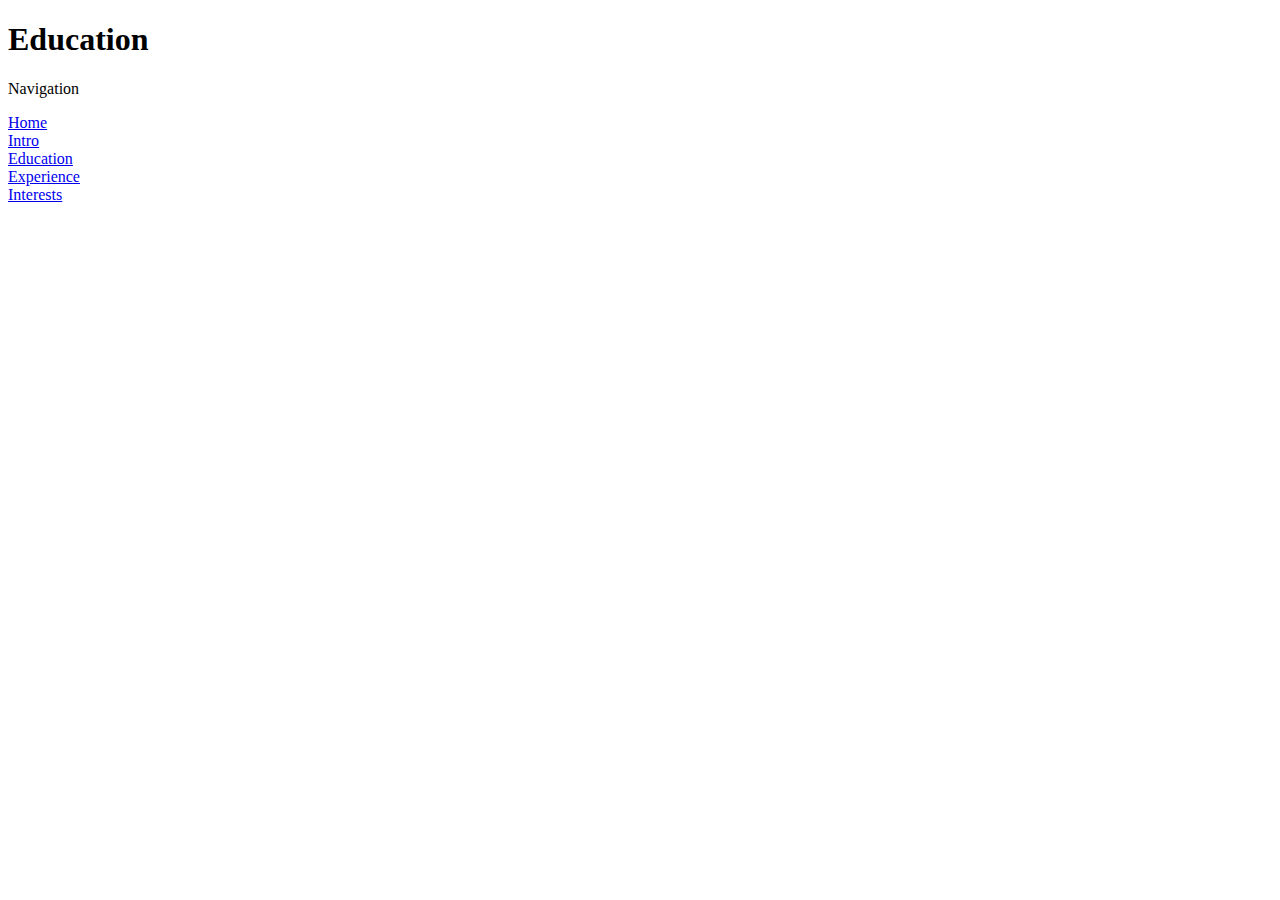
==== html/education.html @ abe38588 "Update" ====
<!DOCTYPE html>

<html lang="en">
    <head>
        <title>Education - Landon Collins</title>
    </head>

    <body>
        <h1>Education</h1>

        <p>Navigation</p>

        <a href="../index.html">Home</a><br>
        <a href="intro.html">Intro</a><br>
        <a href="#">Education</a><br>
        <a href="experience.html">Experience</a><br>
        <a href="interests.html">Interests</a>

    </body>
</html>
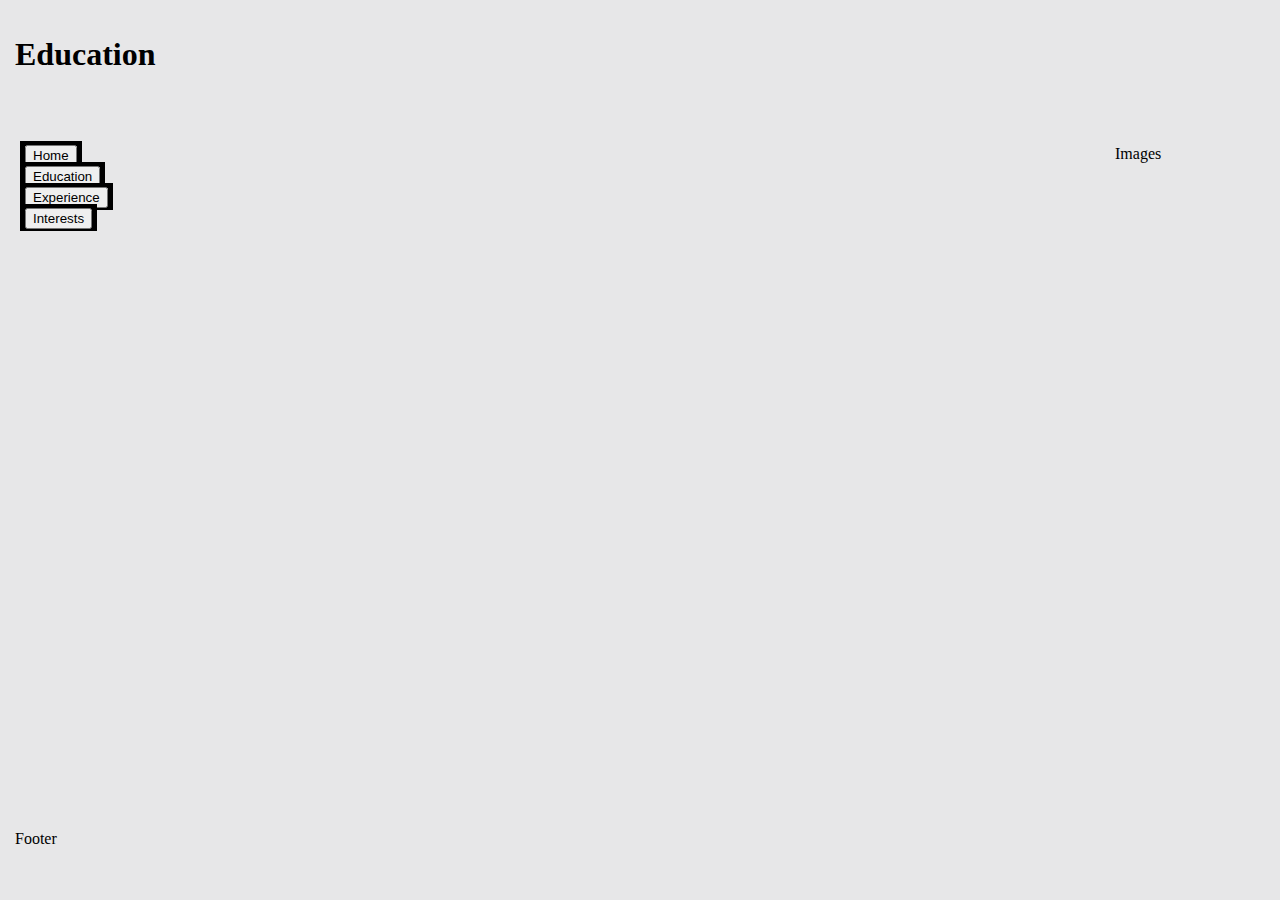
==== commit 09fac408: "Updates" ====
--- a/html/education.html
+++ b/html/education.html
@@ -2,19 +2,49 @@
 
 <html lang="en">
     <head>
-        <title>Education - Landon Collins</title>
+        <title>Education | Landon Collins</title>
+
+        <link href="../css/styles.css" rel="stylesheet" type="text/css">
+        <link href="../css/positionStyle.css" rel="stylesheet" type="text/css">
     </head>
 
     <body>
-        <h1>Education</h1>
+        <div class="posstyle titlepos">
+            <h1>Education</h1>
+        </div>
 
-        <p>Navigation</p>
+        <!-- Navigation -->
+        <div class="posstyle navpos">
+            <a class="nav" href="../index.html">
+                <button>
+                    Home
+                </button>
+            </a>
+            <a class="nav" href="#">
+                <button>
+                    Education
+                </button>
+            </a>
+            <a class="nav" href="experience.html">
+                <button>
+                    Experience
+                </button>
+            </a>
+            <a class="nav" href="interests.html">
+                <button>
+                    Interests
+                </button>
+            </a>
+        </div>
 
-        <a href="../index.html">Home</a><br>
-        <a href="intro.html">Intro</a><br>
-        <a href="#">Education</a><br>
-        <a href="experience.html">Experience</a><br>
-        <a href="interests.html">Interests</a>
+        <!-- Content -->
+        <div class="posstyle contentpos"></div>
+
+        <!-- Images -->
+        <div class="posstyle imagepos">Images</div>
+
+        <!-- Footer -->
+        <div class="posstyle footerpos">Footer</div>
 
     </body>
 </html>--- a/css/styles.css
+++ b/css/styles.css
@@ -0,0 +1,34 @@
+p {
+    font-size:24px;
+    font-family:Arial, Helvetica, sans-serif;
+    color: black;
+}
+
+body {
+background-color:rgba(176, 176, 181, 0.306)
+}
+
+#pf {
+    font-size:24px;
+    font-family:Arial, Helvetica, sans-serif;
+    color: red;
+}
+
+a {
+    color: blue;
+}
+
+.nav {
+    border: 5px solid black;
+    left:10px;
+    right: 10px;
+    margin:5px;
+}
+
+a.nav {
+    text-decoration: none;
+}
+
+button:hover {
+    color: gray;
+}--- a/css/positionStyle.css
+++ b/css/positionStyle.css
@@ -0,0 +1,50 @@
+.posstyle {
+    position:absolute;
+    /*border: 5px solid black;*/
+    padding: 5px;
+}
+
+.titlepos {
+    left:10px;
+    right:10px;
+    top:10px;
+    height:95px;
+}
+
+.navpos {
+    top: 140px;
+    left:10px;
+    bottom: 100px;
+    width: 150px;
+}
+
+.contentpos {
+    top: 140px;
+    left: 200px;
+    bottom: 100px;
+    width: 1260px;
+}
+
+.imagepos {
+    top: 140px;
+    right: 10px;
+    bottom: 100px;
+    width: 150px;
+}
+
+.footerpos {
+    left: 10px;
+    right: 10px;
+    bottom: 10px;
+    height: 55px;
+}
+
+.contentimage {
+    float:left;
+    margin:10px 20px 5px 10px;
+    width:500px
+}
+
+.youtubevideo {
+    border: 20px solid black;
+}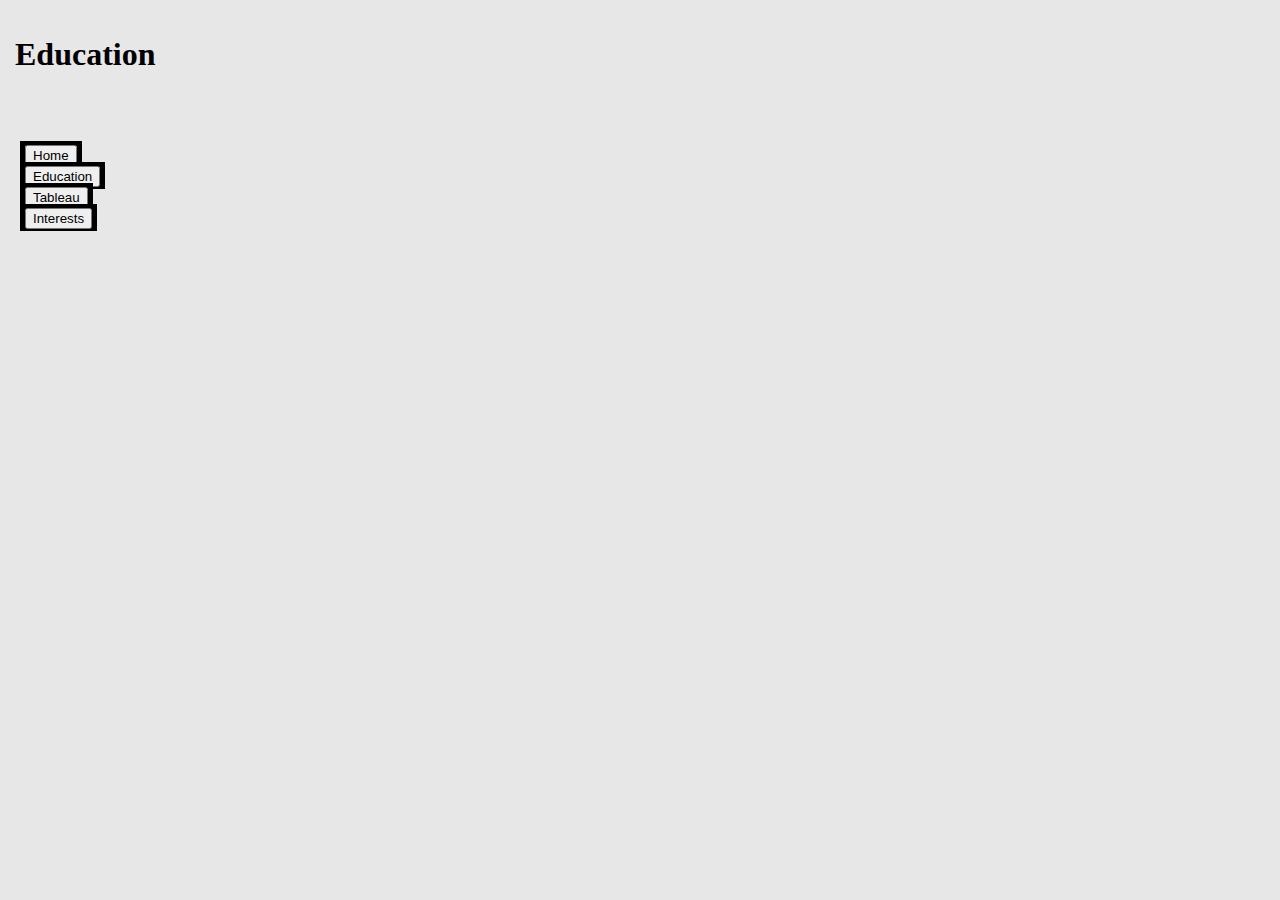
==== commit 8340911e: "Updates" ====
--- a/html/education.html
+++ b/html/education.html
@@ -25,9 +25,9 @@
                     Education
                 </button>
             </a>
-            <a class="nav" href="experience.html">
+            <a class="nav" href="tableau.html">
                 <button>
-                    Experience
+                    Tableau
                 </button>
             </a>
             <a class="nav" href="interests.html">
@@ -41,10 +41,10 @@
         <div class="posstyle contentpos"></div>
 
         <!-- Images -->
-        <div class="posstyle imagepos">Images</div>
+        <div class="posstyle imagepos"></div>
 
         <!-- Footer -->
-        <div class="posstyle footerpos">Footer</div>
+        <div class="posstyle footerpos"></div>
 
     </body>
 </html>--- a/css/positionStyle.css
+++ b/css/positionStyle.css
@@ -41,10 +41,19 @@
 
 .contentimage {
     float:left;
-    margin:10px 20px 5px 10px;
+    margin:10px 20px 5px 0px;
     width:500px
 }
 
 .youtubevideo {
     border: 20px solid black;
+}
+
+.tableaupost1 { 
+    width: 39%;
+}
+
+.tableaupost2 {
+   width:39%;
+   left:850px;
 }